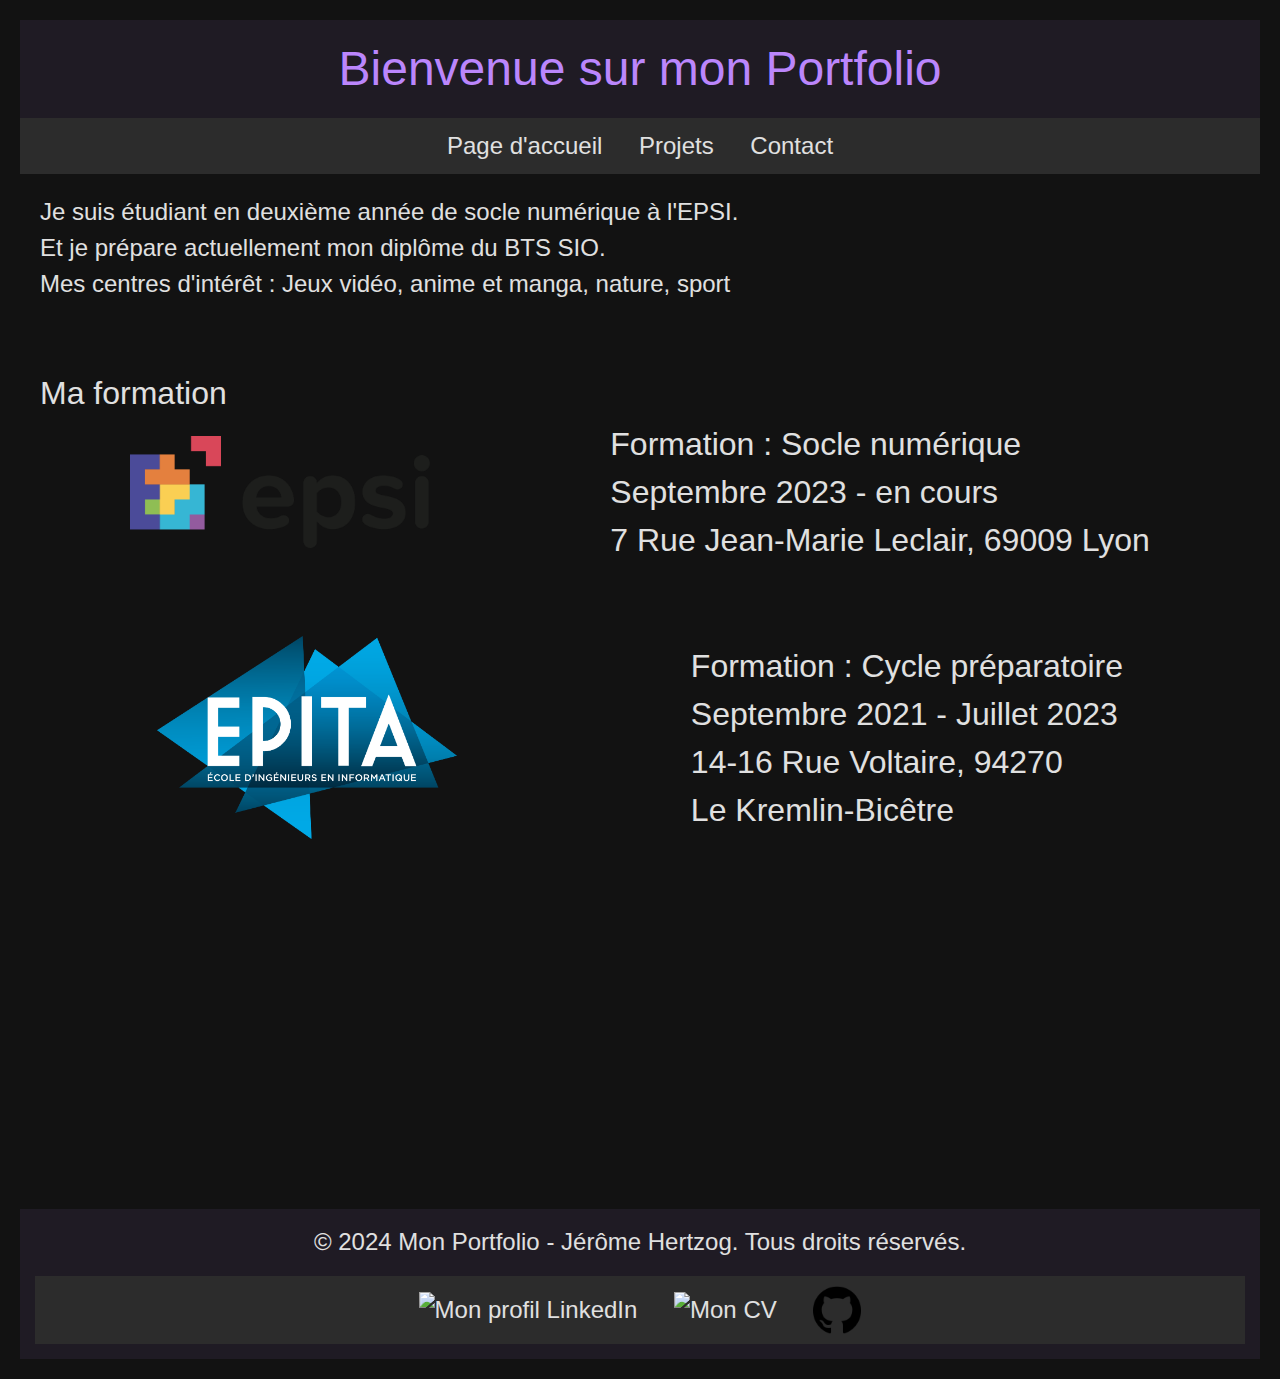
==== about.html @ e8bd074e "mise à jour" ====
<!DOCTYPE html>
<html lang="en">
    <head>
        <meta charset="UTF-8">
        <meta name="viewport" content="width=device-width, initial-scale=1.0">
        <link href="https://cdn.jsdelivr.net/npm/bootstrap@5.3.3/dist/css/bootstrap.min.css" rel="stylesheet" integrity="sha384-QWTKZyjpPEjISv5WaRU9OFeRpok6YctnYmDr5pNlyT2bRjXh0JMhjY6hW+ALEwIH" crossorigin="anonymous">
        <link rel="stylesheet" href="css/style.css">
        <title>Document</title>
    </head>
    <body class="align-column content">
        <header>
            <h1>Bienvenue sur mon Portfolio</h1>
        </header>
        <nav>
            <a href="index.html">Page d'accueil</a>
            <a href="#projets">Projets</a>
            <a href="contact.html">Contact</a>
        </nav>
        <main>
            <div class="align-column align-center">
                <span> Je suis étudiant en deuxième année de socle numérique à l'EPSI. 
                <br/> Et je prépare actuellement mon diplôme du BTS SIO.
                </span>
                <span>
                    Mes centres d'intérêt : Jeux vidéo, anime et manga, nature, sport
                </span><br/><br/>

                <h2 class="">Ma formation</h2>
                <div id="test" class="align-row space-around-center about-school-fontsize">
                    <img src="images/epsi_logo.png" alt="logo epsi"/>
                    <div>
                        Formation : Socle numérique<br/>
                        Septembre 2023 - en cours<br/>
                        7 Rue Jean-Marie Leclair, 69009 Lyon
                    </div>
                </div><br/><br/>
                <div id="test" class="align-row space-around-center about-school-fontsize">
                    <img src="images/epita_logo.png" alt="logo epsi"/>
                    <div class="align-center">
                        Formation : Cycle préparatoire<br/>
                        Septembre 2021 - Juillet 2023<br/>
                        14-16 Rue Voltaire, 94270<br/>
                        Le Kremlin-Bicêtre
                    </div>
                </div>

            </div>
        </main>
    </body>
    <iframe src="footer.html" width="100%" height="500px" style="border: none;"></iframe>
    <script src="script/scriptjs.js"></script>
</html>
---- css/style.css ----
/* Styles de base */
body {
    font-family: Arial, sans-serif;
    background-color: #121212; /* Fond sombre */
    color: #E0E0E0; /* Texte clair */
    margin: 0;
    padding: 0;
    font-size: 1.5rem;
    display: flex;
    flex-direction: column;
    min-height: 100vh;
    overflow-x: hidden; /* Empêche le scroll horizontal */
}

.content {
    flex-grow: 1; /* Permet au contenu de pousser le footer en bas */
    padding: 20px;
}

/* En-tête */
header {
    background-color: #1F1B24; /* Gris foncé */
    padding: 20px;
    text-align: center;
}

header h1 {
    color: #BB86FC; /* Violet vif */
    margin: 0;
}

/* Navigation */
nav {
    background-color: #2C2C2C; /* Gris plus foncé */
    padding: 10px;
    text-align: center;
}

nav a {
    color: #E0E0E0; /* Texte clair */
    margin: 0 15px;
    text-decoration: none;
}

nav a:hover {
    color: #03DAC6; /* Teal vif au survol */
}

a {
    text-decoration: none;
    color: #4b77a3;
}

a:hover{
    color: #03DAC6;
}

/* Section principale */
main {
    padding: 20px;
}

h2 {
    font-size: 2rem;
}

h1 {
    font-size: 3rem;
}

main p {
    line-height: 1.6;
}

/* Pied de page */
.footer {
    position: fixed;
    bottom: 0;
    left: 0;
    width: 100%;
    background: #1F1B24;
    color: #E0E0E0;
    text-align: center;
    padding: 15px;
    opacity: 0;
    transition: opacity 0.5s ease-in-out;
}

.footer.visible {
    opacity: 1;
}

img {
    width: 3rem;
}

main img {
    width: 25%;
}

.hidden {
    display: none;
}

.align-row {
    display: flex;
}

.align-column {
    display: flex;
    flex-direction: column;
}

.space-around-center {
    display: flex;
    justify-content: space-around;
    align-items: center;
}

.about-school-fontsize {
    font-size: 2rem;
}

@media (max-width: 768px) {
    .align-row {
        display: flex;
        flex-direction: column;
        justify-content: center;
    }

    footer {
        position: relative;
    }

    .space-around-center {
        display: flex;
        justify-content: space-around;
        align-items: flex-start;
    }

    .absolute {
        text-align: center;
    }
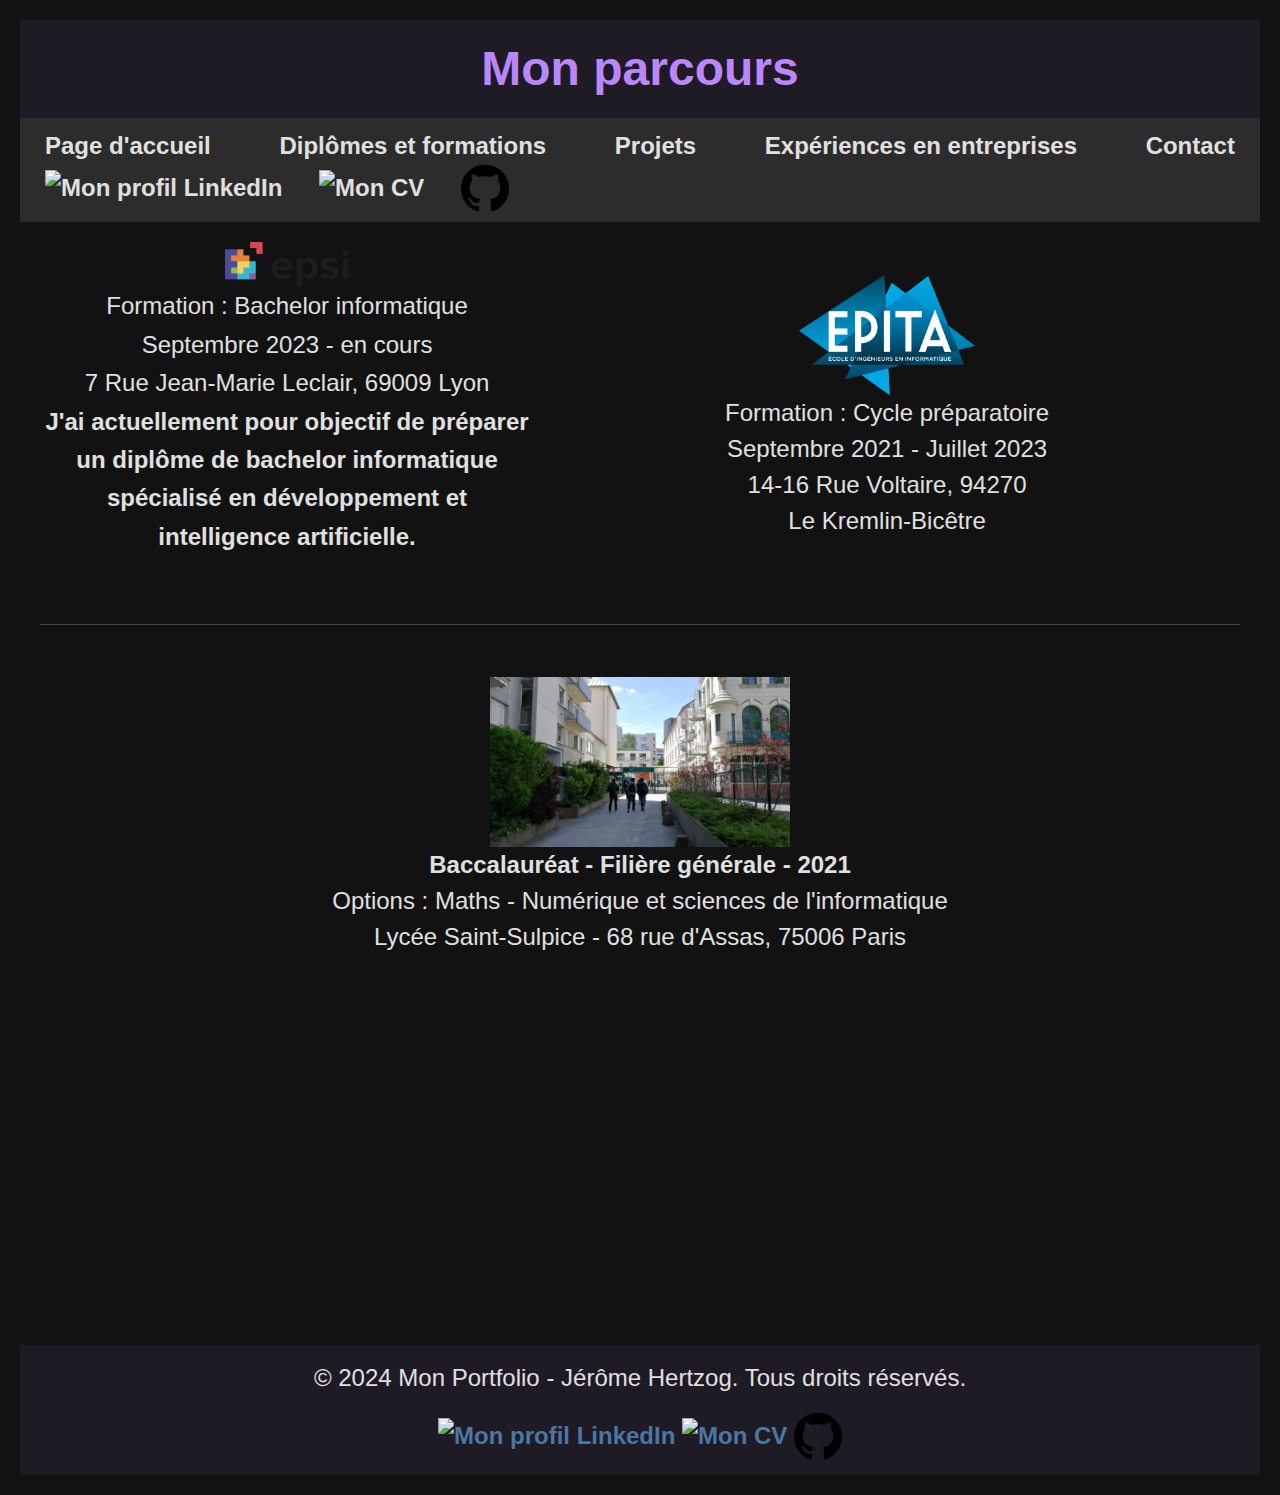
==== commit 5e3eaa50: "mise à jour du 11/03 - avec formulaire de contact / expériences professionnelles ajoutées" ====
--- a/about.html
+++ b/about.html
@@ -3,48 +3,88 @@
     <head>
         <meta charset="UTF-8">
         <meta name="viewport" content="width=device-width, initial-scale=1.0">
+        <link rel="stylesheet" href="https://cdnjs.cloudflare.com/ajax/libs/normalize/8.0.1/normalize.min.css">
         <link href="https://cdn.jsdelivr.net/npm/bootstrap@5.3.3/dist/css/bootstrap.min.css" rel="stylesheet" integrity="sha384-QWTKZyjpPEjISv5WaRU9OFeRpok6YctnYmDr5pNlyT2bRjXh0JMhjY6hW+ALEwIH" crossorigin="anonymous">
         <link rel="stylesheet" href="css/style.css">
-        <title>Document</title>
+        <title>Mon parcours</title>
+        <link rel="icon" type="image/png" href="images/briefcase_14255519.png">
     </head>
     <body class="align-column content">
         <header>
-            <h1>Bienvenue sur mon Portfolio</h1>
+            <h1>Mon parcours</h1>
         </header>
-        <nav>
-            <a href="index.html">Page d'accueil</a>
-            <a href="#projets">Projets</a>
-            <a href="contact.html">Contact</a>
+        <nav class="nav">
+            <span data-bs-toggle="popover" data-bs-content="Retour à la page d'accueil">
+                <a href="index.html">Page d'accueil</a>
+            </span>
+            <span data-bs-toggle="popover" data-bs-content="En savoir plus sur moi">
+                <a href="about.html">Dipl&ocirc;mes et formations</a>
+            </span>
+            <span data-bs-toggle="popover" data-bs-content="Voir mes projets">
+                <a href="projects.html">Projets</a>
+            </span>
+            <span data-bs-toggle="popover" data-bs-content="Voir mes projets">
+                <a href="stages.html">Exp&eacute;riences en entreprises</a>
+            </span>
+            <span data-bs-toggle="popover" data-bs-content="Me contacter">
+                <a href="contact.html">Contact</a>
+            </span>
+            <span>
+                <a target="_blank" href="https://www.linkedin.com/in/jer0me-hertzog01/" alt="Mon profil LinkedIn" data-bs-toggle="popover" data-bs-content="Voir mon profil LinkedIn">
+                    <img src="images/linkedin-logo.png" alt="Mon profil LinkedIn" />
+                </a>
+                <a target="_blank" href="cv/CV_HERTZOG_Jerome.pdf" alt="Mon CV" data-bs-toggle="popover" data-bs-content="Voir mon CV">
+                    <img src="images/cv-document-image.png" alt="Mon CV" />
+                </a>
+                <a target="_blank" href="https://github.com/jeromehtz" alt="Mon profil GitHub" data-bs-toggle="popover" data-bs-content="Voir mon profil GitHub">
+                    <img src="images/logo-github.png" alt="Mon profil GitHub" />
+                </a>
+            </span>
         </nav>
         <main>
-            <div class="align-column align-center">
-                <span> Je suis étudiant en deuxième année de socle numérique à l'EPSI. 
-                <br/> Et je prépare actuellement mon diplôme du BTS SIO.
-                </span>
-                <span>
-                    Mes centres d'intérêt : Jeux vidéo, anime et manga, nature, sport
-                </span><br/><br/>
+            <center>
+                <div class="align-row space-around-center">
+                    <div id="test" class="align-column">
+                        <span><img class="formation" src="images/epsi_logo.png" alt="logo epsi" /></span>
+                        <p>
+                            Formation : Bachelor informatique<br />
+                            Septembre 2023 - en cours<br />
+                            7 Rue Jean-Marie Leclair, 69009 Lyon <br />
+                            <span style="font-weight: bold;">
+                                J'ai actuellement pour objectif de préparer un diplôme de bachelor informatique spécialisé en développement et intelligence artificielle.
+                            </span>
+                        </p>
 
-                <h2 class="">Ma formation</h2>
-                <div id="test" class="align-row space-around-center about-school-fontsize">
-                    <img src="images/epsi_logo.png" alt="logo epsi"/>
+                    </div>
+                    <div id="test" class="align-column">
+                        <span><img src="images/epita_logo.png" alt="logo epsi" /></span>
+                        <div class="align-center">
+                            Formation : Cycle préparatoire<br />
+                            Septembre 2021 - Juillet 2023<br />
+                            14-16 Rue Voltaire, 94270<br />
+                            Le Kremlin-Bicêtre
+                        </div>
+                    </div>
+
+                </div> <br />
+                <hr /> <br />
+
+                <div class="align-column">
+                    <div><img src="images/stsulp.jpg" alt="Collège et lycée Saint-Sulpice - Paris 6" /></div>
                     <div>
-                        Formation : Socle numérique<br/>
-                        Septembre 2023 - en cours<br/>
-                        7 Rue Jean-Marie Leclair, 69009 Lyon
+                        <span style="font-weight: bold;">
+                            Baccalauréat - Filière générale - 2021 <br />
+                        </span>
+                        Options : Maths - Numérique et sciences de l'informatique <br />
+                        Lycée Saint-Sulpice - 68 rue d'Assas, 75006 Paris
                     </div>
-                </div><br/><br/>
-                <div id="test" class="align-row space-around-center about-school-fontsize">
-                    <img src="images/epita_logo.png" alt="logo epsi"/>
-                    <div class="align-center">
-                        Formation : Cycle préparatoire<br/>
-                        Septembre 2021 - Juillet 2023<br/>
-                        14-16 Rue Voltaire, 94270<br/>
-                        Le Kremlin-Bicêtre
-                    </div>
+
                 </div>
+            </center>
 
-            </div>
+            
+            
+
         </main>
     </body>
     <iframe src="footer.html" width="100%" height="500px" style="border: none;"></iframe>
--- a/css/style.css
+++ b/css/style.css
@@ -30,13 +30,15 @@
 }
 
 /* Navigation */
-nav {
+.nav {
     background-color: #2C2C2C; /* Gris plus foncé */
     padding: 10px;
     text-align: center;
+    display: flex;
+    justify-content: space-between;
 }
 
-nav a {
+.nav a {
     color: #E0E0E0; /* Texte clair */
     margin: 0 15px;
     text-decoration: none;
@@ -68,6 +70,10 @@
     font-size: 3rem;
 }
 
+h1, h2, h3, h4, h5, h6, a {
+    font-weight: bold;
+}
+
 main p {
     line-height: 1.6;
 }
@@ -92,6 +98,10 @@
 
 img {
     width: 3rem;
+}
+
+img .formation {
+    width: 25%;
 }
 
 main img {
@@ -121,6 +131,29 @@
     font-size: 2rem;
 }
 
+.projects {
+    display: flex;
+    flex-wrap: wrap;
+    flex-direction: column;
+/*    align-items: center;*/
+}
+
+
+
+._project {
+    display: flex;
+    flex-wrap: wrap;
+    flex-direction: column;
+    margin-top: 10px;
+    justify-content: flex-start;
+    margin: 10 0px;
+}
+
+.center {
+    display: flex;
+    
+}
+
 @media (max-width: 768px) {
     .align-row {
         display: flex;
@@ -142,3 +175,11 @@
         text-align: center;
     }
 
+    nav {
+        display: flex;
+        flex-direction: column;
+        justify-content: center;
+    }
+}
+
+
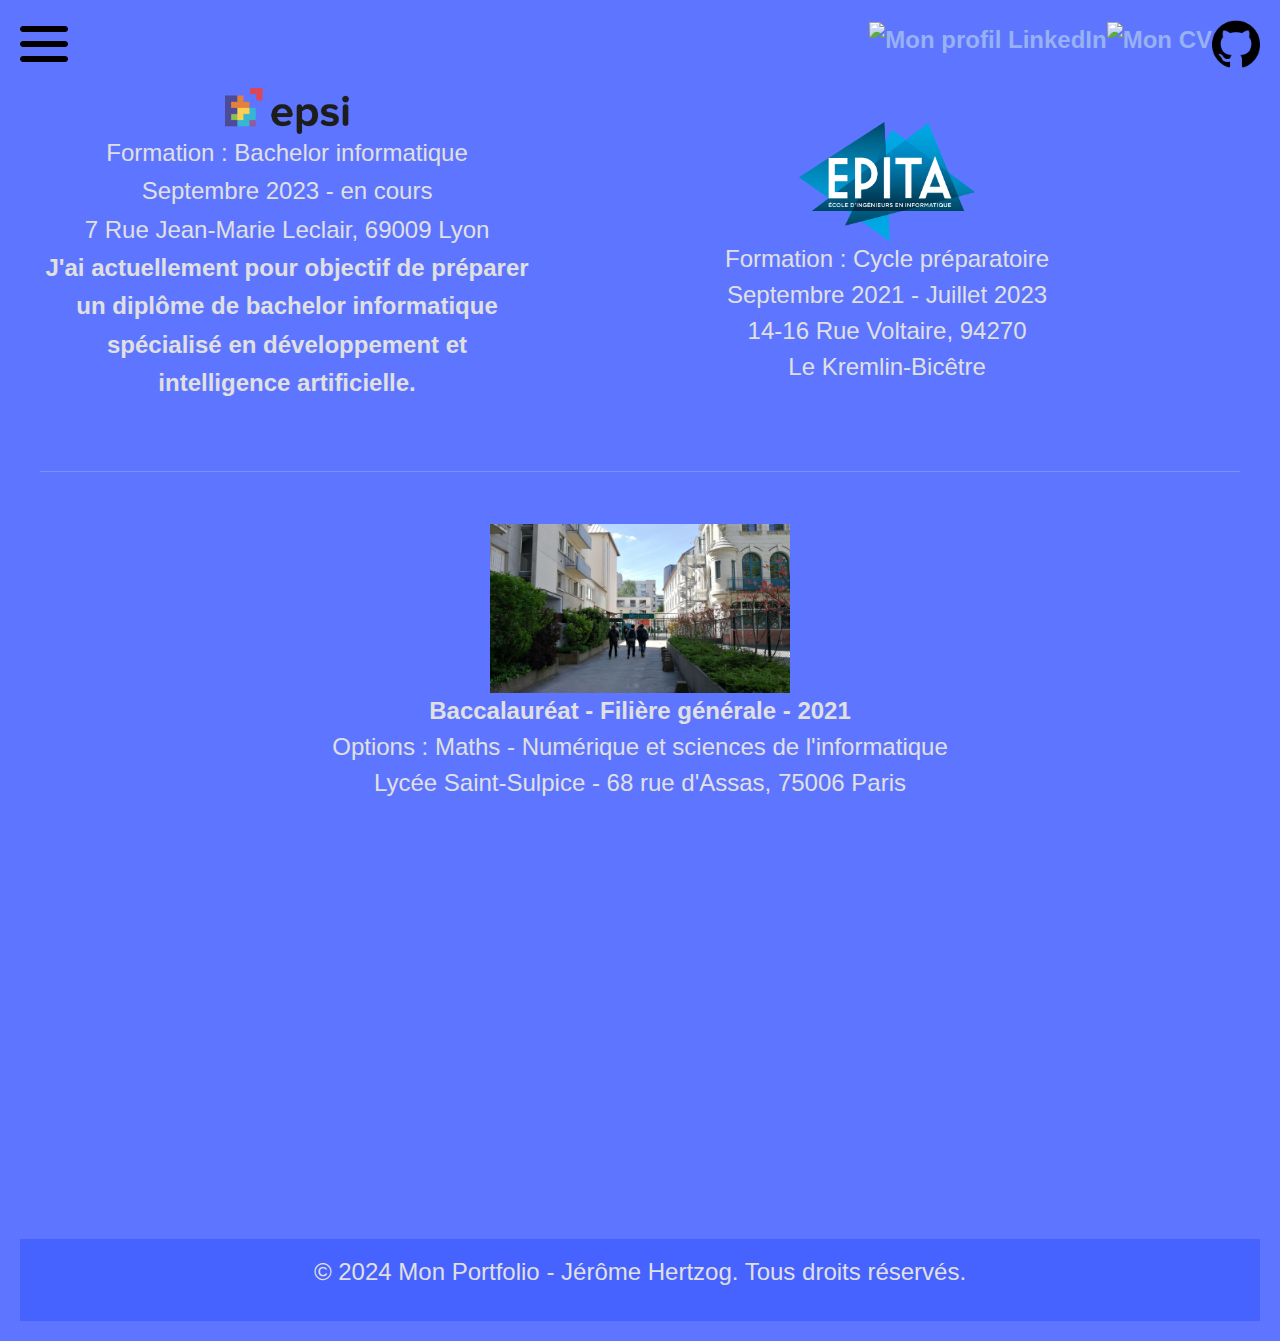
==== commit f06a938a: "modification couleurs" ====
--- a/about.html
+++ b/about.html
@@ -10,10 +10,21 @@
         <link rel="icon" type="image/png" href="images/briefcase_14255519.png">
     </head>
     <body class="align-column content">
-        <header>
-            <h1>Mon parcours</h1>
-        </header>
-        <nav class="nav">
+        <div>
+            <img class="menu" id="menu" src="images/menu.png" alt="Menu"/>
+        </div>
+        <nav id="contact" style="display: flex; justify-content: flex-end;">
+            <a target="_blank" href="https://www.linkedin.com/in/jer0me-hertzog01/" alt="Mon profil LinkedIn">
+                <img src="images/linkedin-logo.png" alt="Mon profil LinkedIn"/>
+            </a>
+            <a target="_blank" href="cv/CV_HERTZOG_Jerome.pdf" alt="Mon CV">
+                <img src="images/cv-document-image.png" alt="Mon CV"/>
+            </a>
+            <a target="_blank" href="https://github.com/jeromehtz" alt="Mon profil GitHub">
+                <img src="images/logo-github.png" alt="Mon profil GitHub"/>
+            </a>
+        </nav>
+        <nav class="nav hidden" popover>
             <span data-bs-toggle="popover" data-bs-content="Retour à la page d'accueil">
                 <a href="index.html">Page d'accueil</a>
             </span>
@@ -26,19 +37,8 @@
             <span data-bs-toggle="popover" data-bs-content="Voir mes projets">
                 <a href="stages.html">Exp&eacute;riences en entreprises</a>
             </span>
-            <span data-bs-toggle="popover" data-bs-content="Me contacter">
-                <a href="contact.html">Contact</a>
-            </span>
-            <span>
-                <a target="_blank" href="https://www.linkedin.com/in/jer0me-hertzog01/" alt="Mon profil LinkedIn" data-bs-toggle="popover" data-bs-content="Voir mon profil LinkedIn">
-                    <img src="images/linkedin-logo.png" alt="Mon profil LinkedIn" />
-                </a>
-                <a target="_blank" href="cv/CV_HERTZOG_Jerome.pdf" alt="Mon CV" data-bs-toggle="popover" data-bs-content="Voir mon CV">
-                    <img src="images/cv-document-image.png" alt="Mon CV" />
-                </a>
-                <a target="_blank" href="https://github.com/jeromehtz" alt="Mon profil GitHub" data-bs-toggle="popover" data-bs-content="Voir mon profil GitHub">
-                    <img src="images/logo-github.png" alt="Mon profil GitHub" />
-                </a>
+            <span data-bs-toggle="popover" data-bs-content="Contact">
+                <a href="index.html">Contact</a>
             </span>
         </nav>
         <main>
--- a/css/style.css
+++ b/css/style.css
@@ -1,7 +1,7 @@
 /* Styles de base */
 body {
     font-family: Arial, sans-serif;
-    background-color: #121212; /* Fond sombre */
+    background-color: #5e76ff; /* Fond sombre */
     color: #E0E0E0; /* Texte clair */
     margin: 0;
     padding: 0;
@@ -12,6 +12,12 @@
     overflow-x: hidden; /* Empêche le scroll horizontal */
 }
 
+.menu {
+    display: flex;
+    justify-content: flex-end;
+    position: fixed;
+}
+
 .content {
     flex-grow: 1; /* Permet au contenu de pousser le footer en bas */
     padding: 20px;
@@ -21,7 +27,7 @@
 header {
     background-color: #1F1B24; /* Gris foncé */
     padding: 20px;
-    text-align: center;
+    justify-content: flex-end;
 }
 
 header h1 {
@@ -31,11 +37,13 @@
 
 /* Navigation */
 .nav {
-    background-color: #2C2C2C; /* Gris plus foncé */
     padding: 10px;
     text-align: center;
-    display: flex;
-    justify-content: space-between;
+    font-size: 1.5rem;
+}
+
+.nav:hover {
+    opacity: 1;
 }
 
 .nav a {
@@ -50,7 +58,7 @@
 
 a {
     text-decoration: none;
-    color: #4b77a3;
+    color: #97b1f2;
 }
 
 a:hover{
@@ -83,13 +91,13 @@
     position: fixed;
     bottom: 0;
     left: 0;
+    display: flex;
+    justify-content: center;
     width: 100%;
-    background: #1F1B24;
+    background: #4662ff;
     color: #E0E0E0;
-    text-align: center;
     padding: 15px;
     opacity: 0;
-    transition: opacity 0.5s ease-in-out;
 }
 
 .footer.visible {
@@ -152,6 +160,15 @@
 .center {
     display: flex;
     
+}
+
+[popover] {
+    top: 0;
+    width: 100%;
+    z-index: 1000; /* Pour s'assurer qu'il reste au-dessus du contenu */
+    padding: 10px 20px; /* Ajuste selon ton besoin */
+    background: #4662ff;
+    border: none;
 }
 
 @media (max-width: 768px) {
@@ -177,9 +194,9 @@
 
     nav {
         display: flex;
-        flex-direction: column;
         justify-content: center;
-    }
-}
-
-
+        font-size: 0.1rem;
+    }
+}
+
+
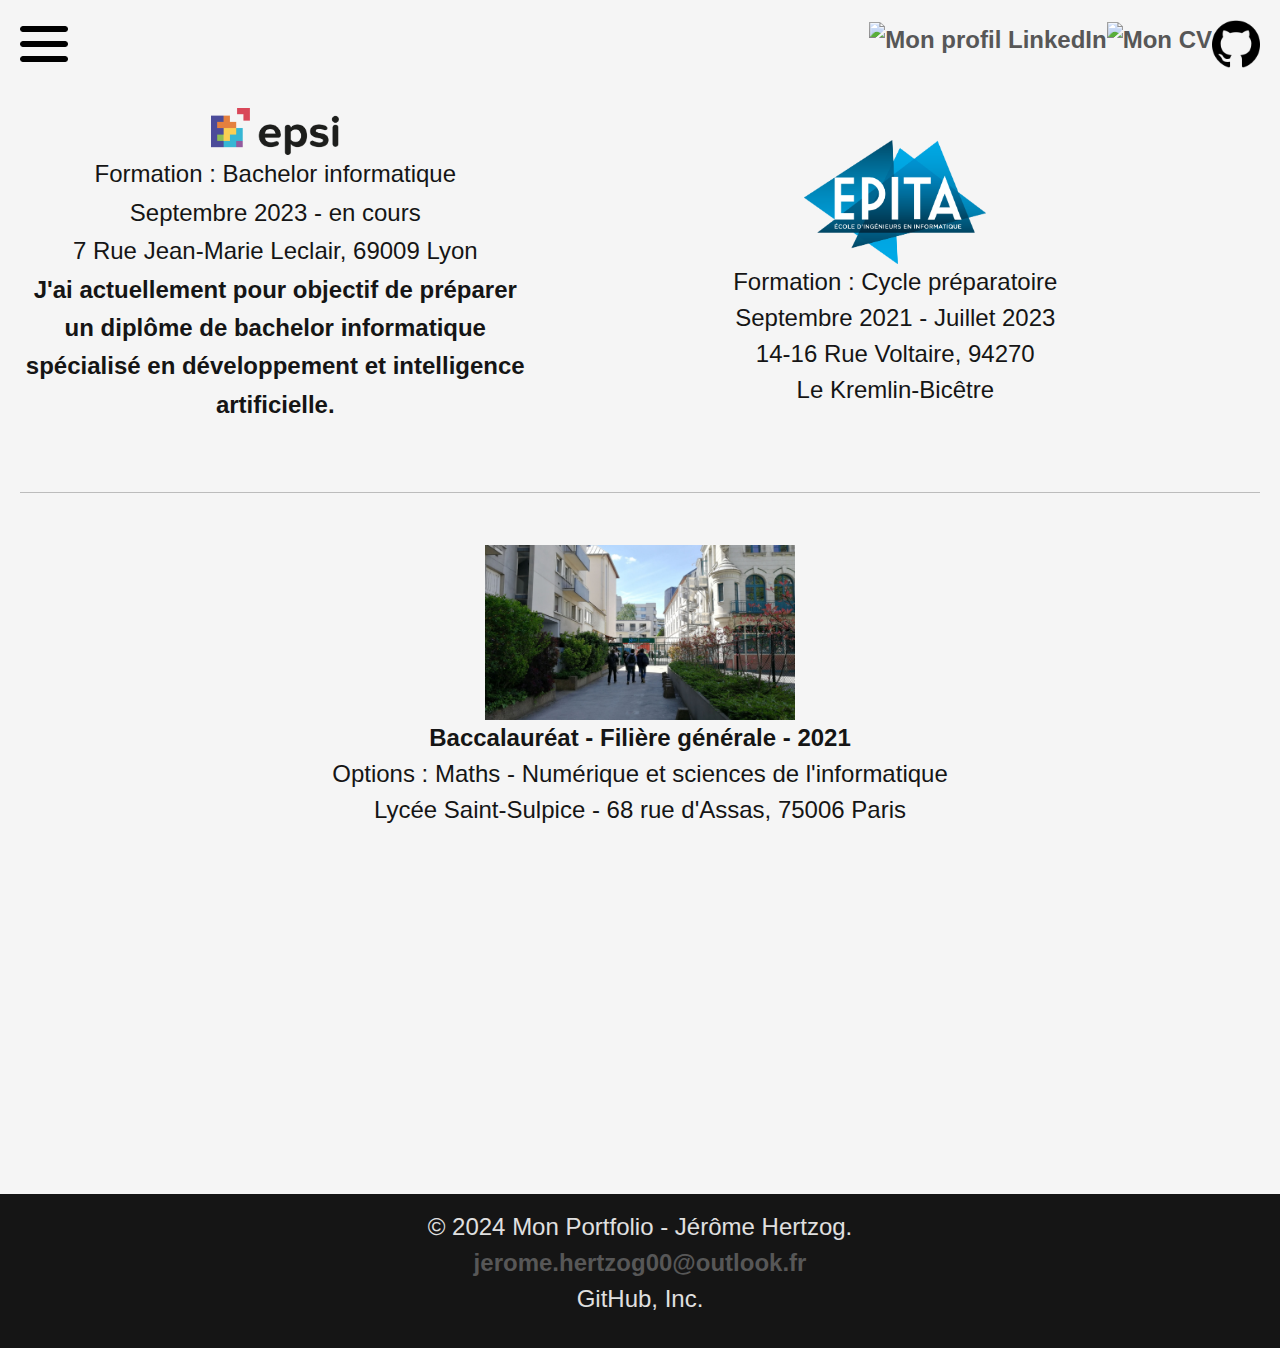
==== commit 0506061a: "ajustement marges footer" ====
--- a/about.html
+++ b/about.html
@@ -10,20 +10,22 @@
         <link rel="icon" type="image/png" href="images/briefcase_14255519.png">
     </head>
     <body class="align-column content">
-        <div>
-            <img class="menu" id="menu" src="images/menu.png" alt="Menu"/>
-        </div>
-        <nav id="contact" style="display: flex; justify-content: flex-end;">
-            <a target="_blank" href="https://www.linkedin.com/in/jer0me-hertzog01/" alt="Mon profil LinkedIn">
-                <img src="images/linkedin-logo.png" alt="Mon profil LinkedIn"/>
-            </a>
-            <a target="_blank" href="cv/CV_HERTZOG_Jerome.pdf" alt="Mon CV">
-                <img src="images/cv-document-image.png" alt="Mon CV"/>
-            </a>
-            <a target="_blank" href="https://github.com/jeromehtz" alt="Mon profil GitHub">
-                <img src="images/logo-github.png" alt="Mon profil GitHub"/>
-            </a>
-        </nav>
+        <header>
+            <div id="menu">
+                <img class="menu" id="menu" src="images/menu.png" alt="Menu"/>
+            </div>
+            <nav id="contact">
+                <a target="_blank" href="https://www.linkedin.com/in/jer0me-hertzog01/" alt="Mon profil LinkedIn">
+                    <img src="images/linkedin-logo.png" alt="Mon profil LinkedIn"/>
+                </a>
+                <a target="_blank" href="cv/CV_HERTZOG_Jerome.pdf" alt="Mon CV">
+                    <img src="images/cv-document-image.png" alt="Mon CV"/>
+                </a>
+                <a target="_blank" href="https://github.com/jeromehtz" alt="Mon profil GitHub">
+                    <img src="images/logo-github.png" alt="Mon profil GitHub"/>
+                </a>
+            </nav>
+        </header>
         <nav class="nav hidden" popover>
             <span data-bs-toggle="popover" data-bs-content="Retour à la page d'accueil">
                 <a href="index.html">Page d'accueil</a>
--- a/css/style.css
+++ b/css/style.css
@@ -1,8 +1,8 @@
 /* Styles de base */
 body {
     font-family: Arial, sans-serif;
-    background-color: #5e76ff; /* Fond sombre */
-    color: #E0E0E0; /* Texte clair */
+    background-color: #F5F5F5; /* Fond sombre */
+    color: rgb(21, 21, 21); /* Texte clair */
     margin: 0;
     padding: 0;
     font-size: 1.5rem;
@@ -18,14 +18,17 @@
     position: fixed;
 }
 
+#contact {
+    display: flex; justify-content: flex-end;
+}
+
 .content {
     flex-grow: 1; /* Permet au contenu de pousser le footer en bas */
-    padding: 20px;
 }
 
 /* En-tête */
 header {
-    background-color: #1F1B24; /* Gris foncé */
+    background-color: #F5F5F5; /* Gris foncé */
     padding: 20px;
     justify-content: flex-end;
 }
@@ -53,16 +56,16 @@
 }
 
 nav a:hover {
-    color: #03DAC6; /* Teal vif au survol */
+    color: #8d8d8d; /* Teal vif au survol */
 }
 
 a {
     text-decoration: none;
-    color: #97b1f2;
+    color: #575757;
 }
 
 a:hover{
-    color: #03DAC6;
+    color: #8d8d8d;
 }
 
 /* Section principale */
@@ -92,9 +95,12 @@
     bottom: 0;
     left: 0;
     display: flex;
-    justify-content: center;
+    align-items: center;
+    flex-direction: column;
     width: 100%;
-    background: #4662ff;
+    z-index: 1000; /* Pour s'assurer qu'il reste au-dessus du contenu */
+    padding: 10px 20px; /* Ajuste selon ton besoin */
+    background: rgb(21, 21, 21);
     color: #E0E0E0;
     padding: 15px;
     opacity: 0;
@@ -167,8 +173,16 @@
     width: 100%;
     z-index: 1000; /* Pour s'assurer qu'il reste au-dessus du contenu */
     padding: 10px 20px; /* Ajuste selon ton besoin */
-    background: #4662ff;
+    background: rgb(21, 21, 21);
     border: none;
+}
+
+.stage {
+    font-size: 1.5rem;
+}
+
+iframe {
+    width: 100%;
 }
 
 @media (max-width: 768px) {
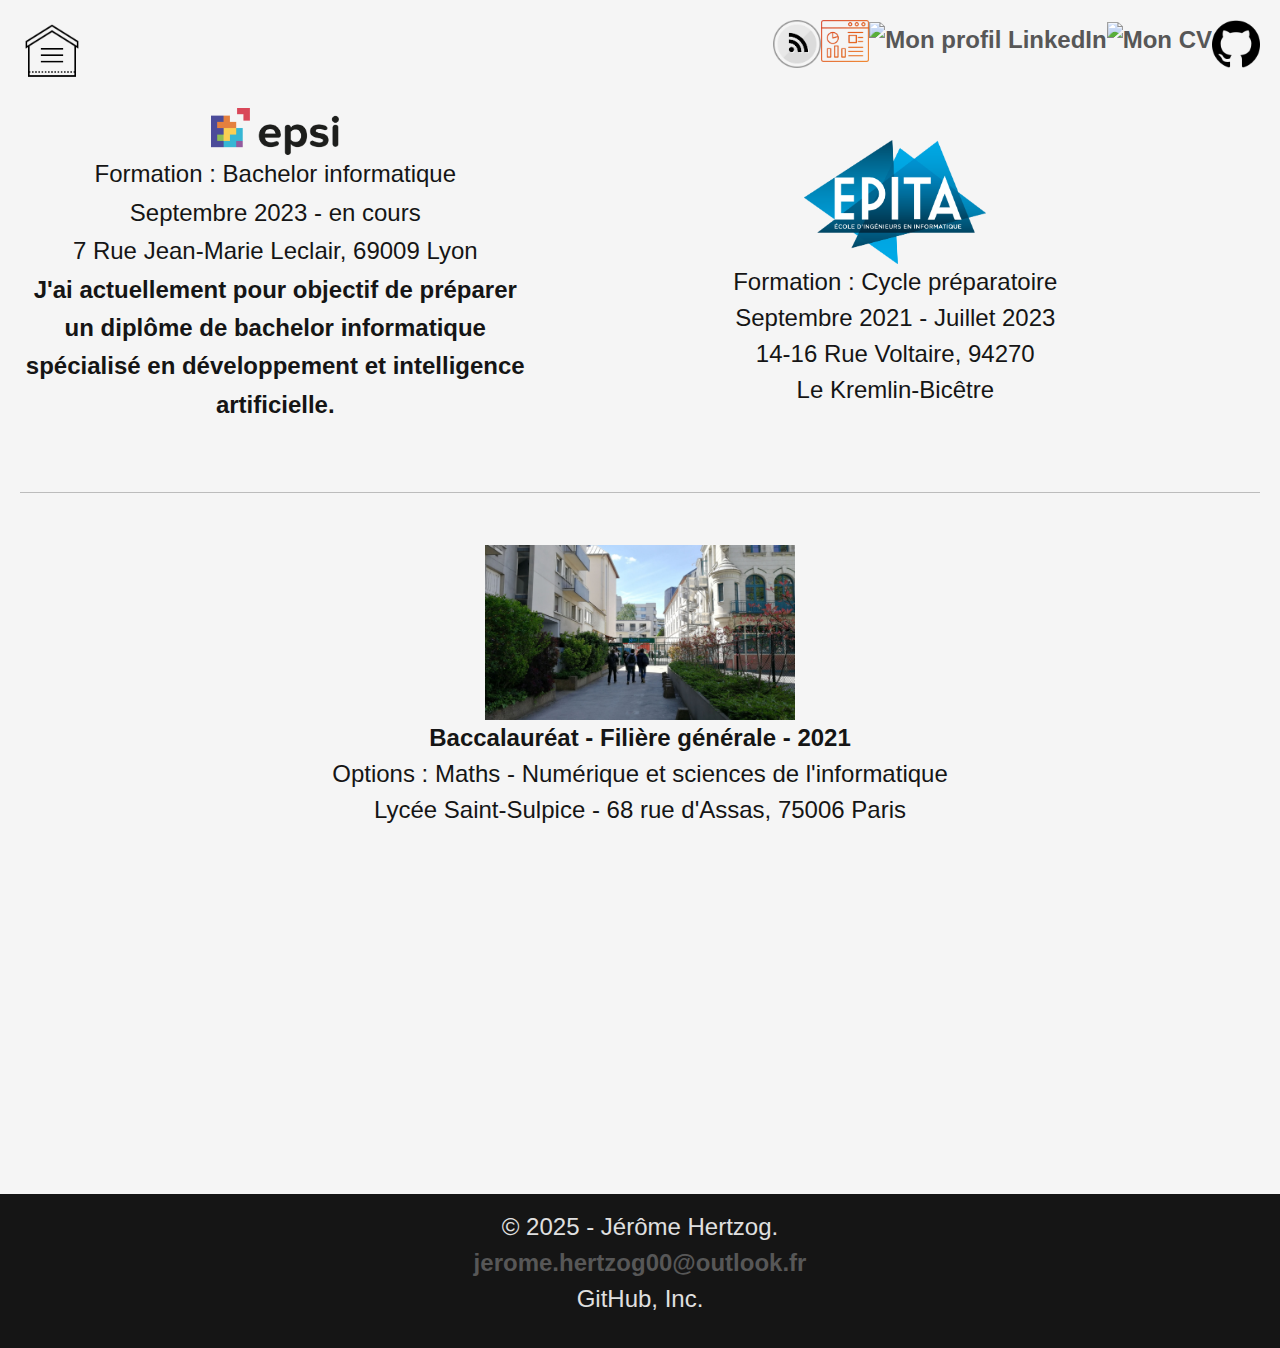
==== commit 27e44399: "tableau de synthèse, veille et flux rss" ====
--- a/about.html
+++ b/about.html
@@ -15,6 +15,12 @@
                 <img class="menu" id="menu" src="images/menu.png" alt="Menu"/>
             </div>
             <nav id="contact">
+                <a href="flux_rss.html" alt="Flux RSS">
+                    <img src="images/fluxrss.png" alt="Mon CV"/>
+                </a>
+                <a target="_blank" href="tableau_synthese/Epreuve_E5_Tableau_de_synthèse.pdf" alt="Mon tableau de synth&egrave;se">
+                    <img src="images/tableau.png" alt="Mon CV"/>
+                </a>
                 <a target="_blank" href="https://www.linkedin.com/in/jer0me-hertzog01/" alt="Mon profil LinkedIn">
                     <img src="images/linkedin-logo.png" alt="Mon profil LinkedIn"/>
                 </a>
--- a/css/style.css
+++ b/css/style.css
@@ -16,6 +16,7 @@
     display: flex;
     justify-content: flex-end;
     position: fixed;
+    width: 4rem;
 }
 
 #contact {
@@ -114,6 +115,10 @@
     width: 3rem;
 }
 
+.img_content {
+    width: 3rem;
+}
+
 img .formation {
     width: 25%;
 }
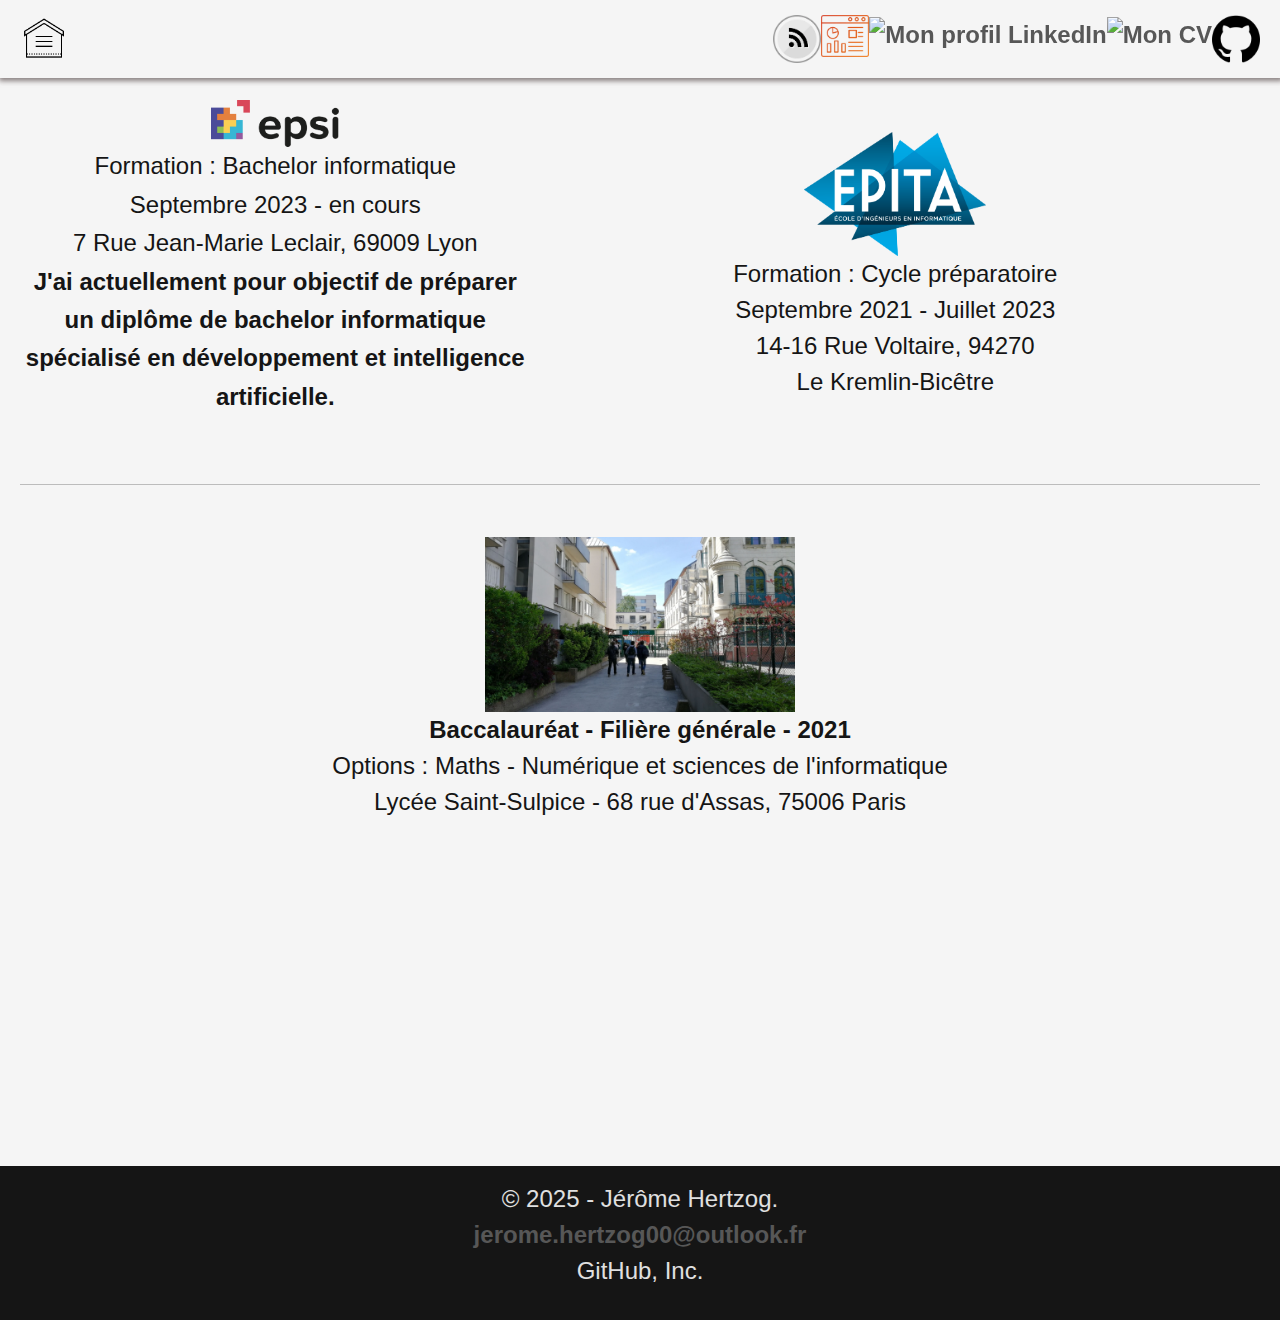
==== commit 7b3fd7c0: "ajustement header" ====
--- a/about.html
+++ b/about.html
@@ -10,28 +10,34 @@
         <link rel="icon" type="image/png" href="images/briefcase_14255519.png">
     </head>
     <body class="align-column content">
-        <header>
-            <div id="menu">
-                <img class="menu" id="menu" src="images/menu.png" alt="Menu"/>
-            </div>
-            <nav id="contact">
-                <a href="flux_rss.html" alt="Flux RSS">
-                    <img src="images/fluxrss.png" alt="Mon CV"/>
-                </a>
-                <a target="_blank" href="tableau_synthese/Epreuve_E5_Tableau_de_synthèse.pdf" alt="Mon tableau de synth&egrave;se">
-                    <img src="images/tableau.png" alt="Mon CV"/>
-                </a>
-                <a target="_blank" href="https://www.linkedin.com/in/jer0me-hertzog01/" alt="Mon profil LinkedIn">
-                    <img src="images/linkedin-logo.png" alt="Mon profil LinkedIn"/>
-                </a>
-                <a target="_blank" href="cv/CV_HERTZOG_Jerome.pdf" alt="Mon CV">
-                    <img src="images/cv-document-image.png" alt="Mon CV"/>
-                </a>
-                <a target="_blank" href="https://github.com/jeromehtz" alt="Mon profil GitHub">
-                    <img src="images/logo-github.png" alt="Mon profil GitHub"/>
-                </a>
-            </nav>
-        </header>
+        <div class="position-fixed">
+            <header class="header">
+    
+                <div id="menu">
+                    <img class="menu" id="menu" src="images/menu.png" alt="Menu"/>
+                </div>
+                <div>
+                    <nav id="contact">
+                        <a href="flux_rss.html" alt="Flux RSS">
+                            <img src="images/fluxrss.png" alt="Mon CV"/>
+                        </a>
+                        <a target="_blank" href="tableau_synthese/Epreuve_E5_Tableau_de_synthèse.pdf" alt="Mon tableau de synth&egrave;se">
+                            <img src="images/tableau.png" alt="Mon CV"/>
+                        </a>
+                        <a target="_blank" href="https://www.linkedin.com/in/jer0me-hertzog01/" alt="Mon profil LinkedIn">
+                            <img src="images/linkedin-logo.png" alt="Mon profil LinkedIn"/>
+                        </a>
+                        <a target="_blank" href="cv/CV_HERTZOG_Jerome.pdf" alt="Mon CV">
+                            <img src="images/cv-document-image.png" alt="Mon CV"/>
+                        </a>
+                        <a target="_blank" href="https://github.com/jeromehtz" alt="Mon profil GitHub">
+                            <img src="images/logo-github.png" alt="Mon profil GitHub"/>
+                        </a>
+                    </nav>
+                </div>
+    
+            </header>
+        </div>
         <nav class="nav hidden" popover>
             <span data-bs-toggle="popover" data-bs-content="Retour à la page d'accueil">
                 <a href="index.html">Page d'accueil</a>
--- a/css/style.css
+++ b/css/style.css
@@ -12,12 +12,15 @@
     overflow-x: hidden; /* Empêche le scroll horizontal */
 }
 
-.menu {
+.menu-container {
     display: flex;
     justify-content: flex-end;
-    position: fixed;
-    width: 4rem;
-}
+}
+
+img.menu {
+    width: 3rem;
+}
+
 
 #contact {
     display: flex; justify-content: flex-end;
@@ -27,12 +30,41 @@
     flex-grow: 1; /* Permet au contenu de pousser le footer en bas */
 }
 
-/* En-tête */
-header {
+
+
+/* Pour éviter les surprises */
+* {
+    margin: 0;
+    padding: 0;
+    box-sizing: border-box;
+}
+
+/* Rend le conteneur fixe */
+.position-fixed {
+    position: fixed;
+    top: 0;
+    left: 0;
+    width: 100%;
+    background-color: #F5F5F5;
+    z-index: 999;
+}
+
+/* Aligne les deux h1 sur la même ligne, aux extrémités */
+.header {
     background-color: #F5F5F5; /* Gris foncé */
-    padding: 20px;
-    justify-content: flex-end;
-}
+    display: flex;
+    justify-content: space-between;
+    align-items: center;
+    padding: 15px 20px;
+
+    box-shadow: 1px 1px 5px 2px rgba(102,90,90,0.75);
+    -webkit-box-shadow: 1px 1px 5px 2px rgba(102,90,90,0.75);
+    -moz-box-shadow: 1px 1px 5px 2px rgba(102,90,90,0.75);
+}
+
+
+/* Pour que le contenu en dessous ne passe pas sous l'en-tête */
+
 
 header h1 {
     color: #BB86FC; /* Violet vif */
@@ -71,7 +103,9 @@
 
 /* Section principale */
 main {
-    padding: 20px;
+    padding-left: 20px;
+    padding-right: 20px;
+    padding-top: 100px; /* hauteur de l'en-tête + marge */
 }
 
 h2 {
@@ -140,6 +174,8 @@
     flex-direction: column;
 }
 
+
+
 .space-around-center {
     display: flex;
     justify-content: space-around;
